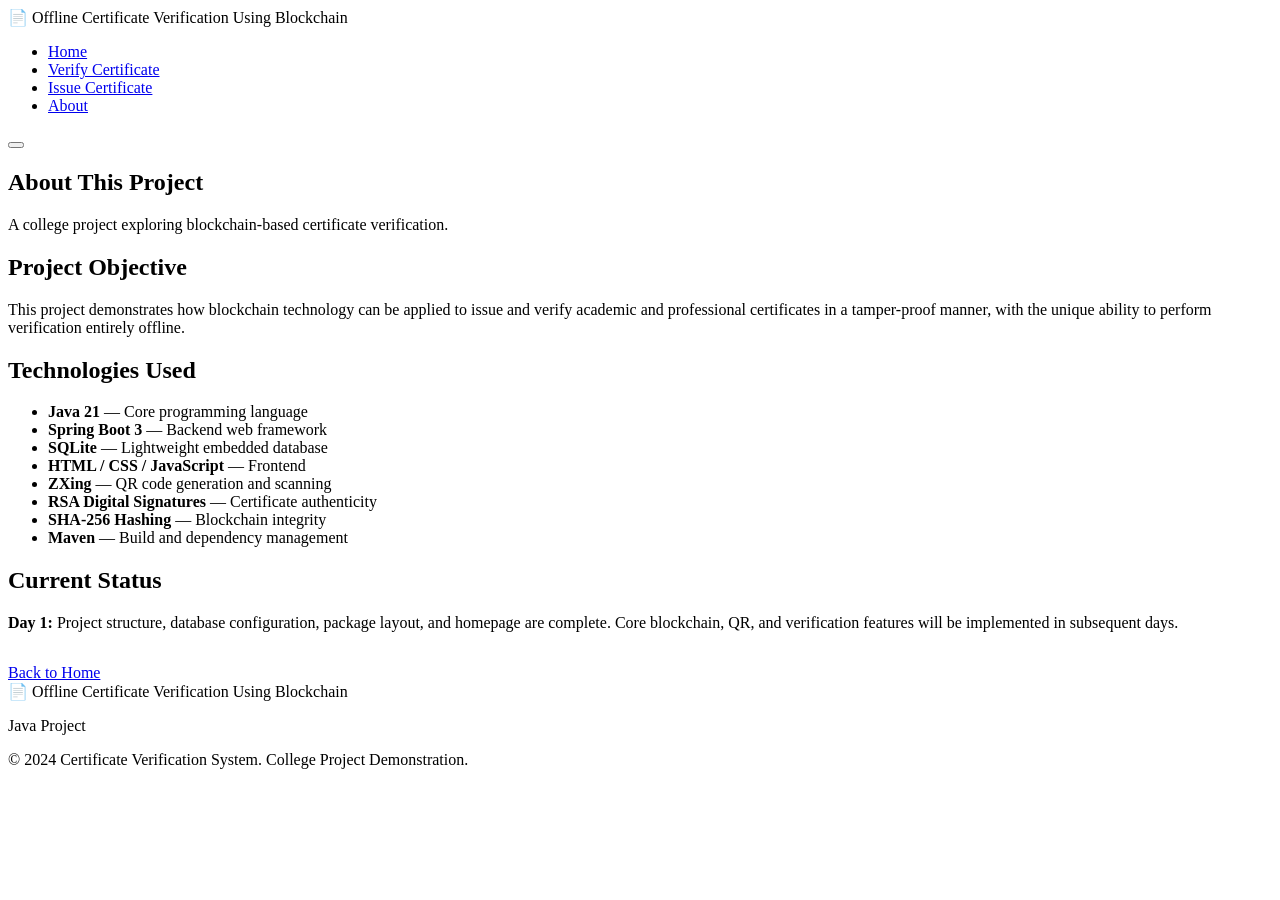
==== src/main/resources/templates/about.html @ 41695427 "Day 1 - Project setup and basic UI" ====
<!DOCTYPE html>
<html lang="en" xmlns:th="http://www.thymeleaf.org">
<head>
    <meta charset="UTF-8">
    <meta name="viewport" content="width=device-width, initial-scale=1.0">
    <meta name="description" content="About the Offline Certificate Verification Using Blockchain project.">
    <title th:text="${pageTitle}">About - Certificate Verification</title>
    <link rel="stylesheet" th:href="@{/css/style.css}">
</head>
<body>

    <!-- ========== HEADER / NAVIGATION ========== -->
    <header class="site-header">
        <div class="container header-inner">
            <div class="brand">
                <span class="brand-icon">&#128196;</span>
                <span class="brand-name">Offline Certificate Verification Using Blockchain</span>
            </div>
            <nav class="nav" id="main-nav" aria-label="Main navigation">
                <ul class="nav-list">
                    <li><a href="/" class="nav-link" id="nav-home">Home</a></li>
                    <li><a href="/verify" class="nav-link" id="nav-verify">Verify Certificate</a></li>
                    <li><a href="/issue" class="nav-link" id="nav-issue">Issue Certificate</a></li>
                    <li><a href="/about" class="nav-link active" id="nav-about">About</a></li>
                </ul>
            </nav>
            <button class="nav-toggle" id="nav-toggle" aria-label="Toggle navigation" aria-expanded="false">
                <span></span><span></span><span></span>
            </button>
        </div>
    </header>

    <main>
        <section class="page-hero">
            <div class="container">
                <h1 class="page-title">About This Project</h1>
                <p class="page-sub">A college project exploring blockchain-based certificate verification.</p>
            </div>
        </section>

        <section class="content-section">
            <div class="container content-narrow">
                <div class="info-card">
                    <h2>Project Objective</h2>
                    <p>
                        This project demonstrates how blockchain technology can be applied to issue and verify
                        academic and professional certificates in a tamper-proof manner, with the unique ability
                        to perform verification entirely offline.
                    </p>
                </div>

                <div class="info-card">
                    <h2>Technologies Used</h2>
                    <ul class="tech-list">
                        <li><strong>Java 21</strong> — Core programming language</li>
                        <li><strong>Spring Boot 3</strong> — Backend web framework</li>
                        <li><strong>SQLite</strong> — Lightweight embedded database</li>
                        <li><strong>HTML / CSS / JavaScript</strong> — Frontend</li>
                        <li><strong>ZXing</strong> — QR code generation and scanning</li>
                        <li><strong>RSA Digital Signatures</strong> — Certificate authenticity</li>
                        <li><strong>SHA-256 Hashing</strong> — Blockchain integrity</li>
                        <li><strong>Maven</strong> — Build and dependency management</li>
                    </ul>
                </div>

                <div class="info-card">
                    <h2>Current Status</h2>
                    <p>
                        <strong>Day 1:</strong> Project structure, database configuration, package layout, and homepage are complete.
                        Core blockchain, QR, and verification features will be implemented in subsequent days.
                    </p>
                </div>

                <div class="cta-actions" style="margin-top: 2rem;">
                    <a href="/" class="btn btn-secondary" id="btn-back-home">Back to Home</a>
                </div>
            </div>
        </section>
    </main>

    <footer class="site-footer">
        <div class="container footer-inner">
            <div class="footer-brand">
                <span class="brand-icon">&#128196;</span>
                <span>Offline Certificate Verification Using Blockchain</span>
            </div>
            <p class="footer-sub">Java Project</p>
            <p class="footer-copy">&copy; 2024 Certificate Verification System. College Project Demonstration.</p>
        </div>
    </footer>

    <script th:src="@{/js/main.js}"></script>
</body>
</html>
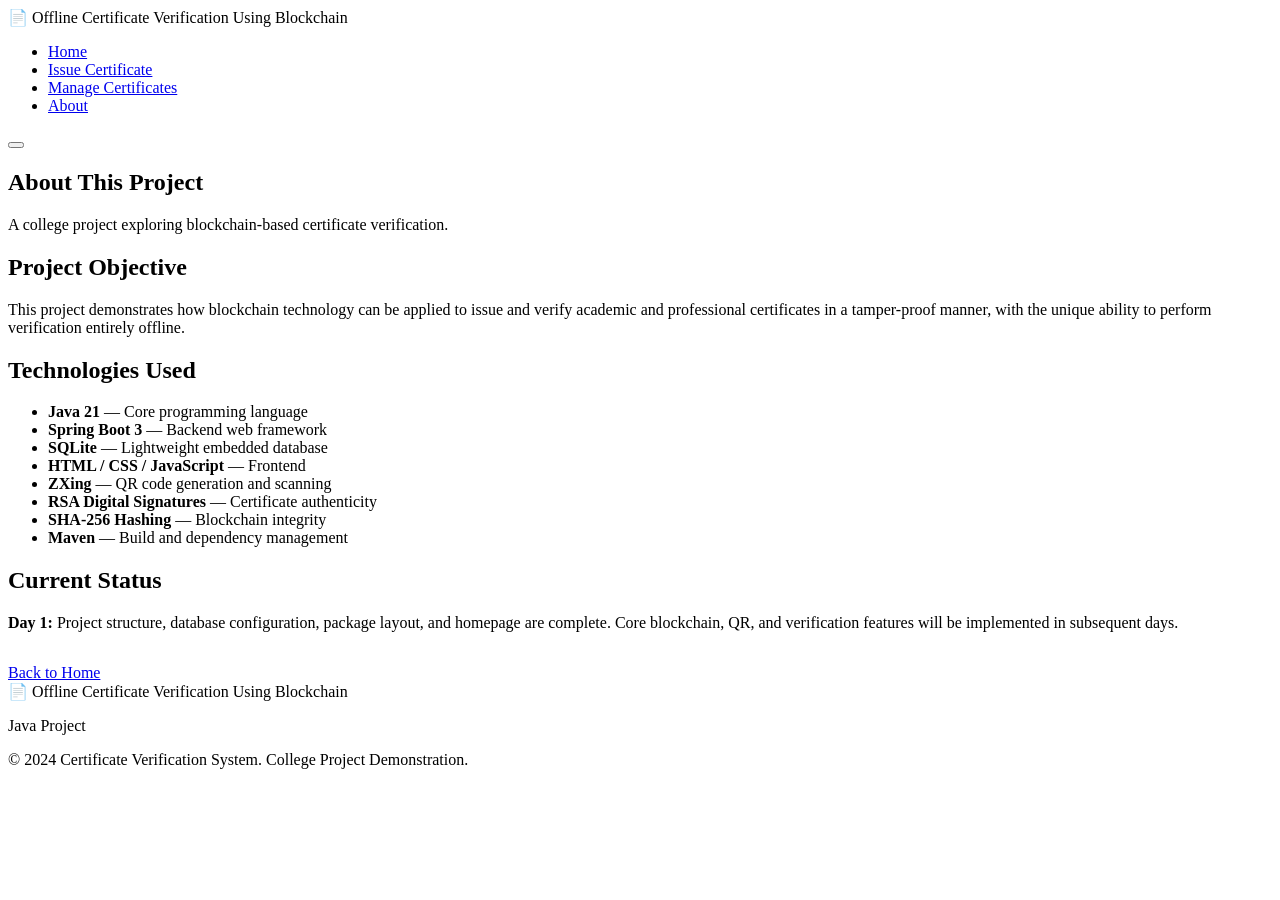
==== commit 12d967db: "Day 2 - Certificate issuing module" ====
--- a/src/main/resources/templates/about.html
+++ b/src/main/resources/templates/about.html
@@ -19,8 +19,8 @@
             <nav class="nav" id="main-nav" aria-label="Main navigation">
                 <ul class="nav-list">
                     <li><a href="/" class="nav-link" id="nav-home">Home</a></li>
-                    <li><a href="/verify" class="nav-link" id="nav-verify">Verify Certificate</a></li>
                     <li><a href="/issue" class="nav-link" id="nav-issue">Issue Certificate</a></li>
+                    <li><a href="/certificates" class="nav-link" id="nav-certificates">Manage Certificates</a></li>
                     <li><a href="/about" class="nav-link active" id="nav-about">About</a></li>
                 </ul>
             </nav>
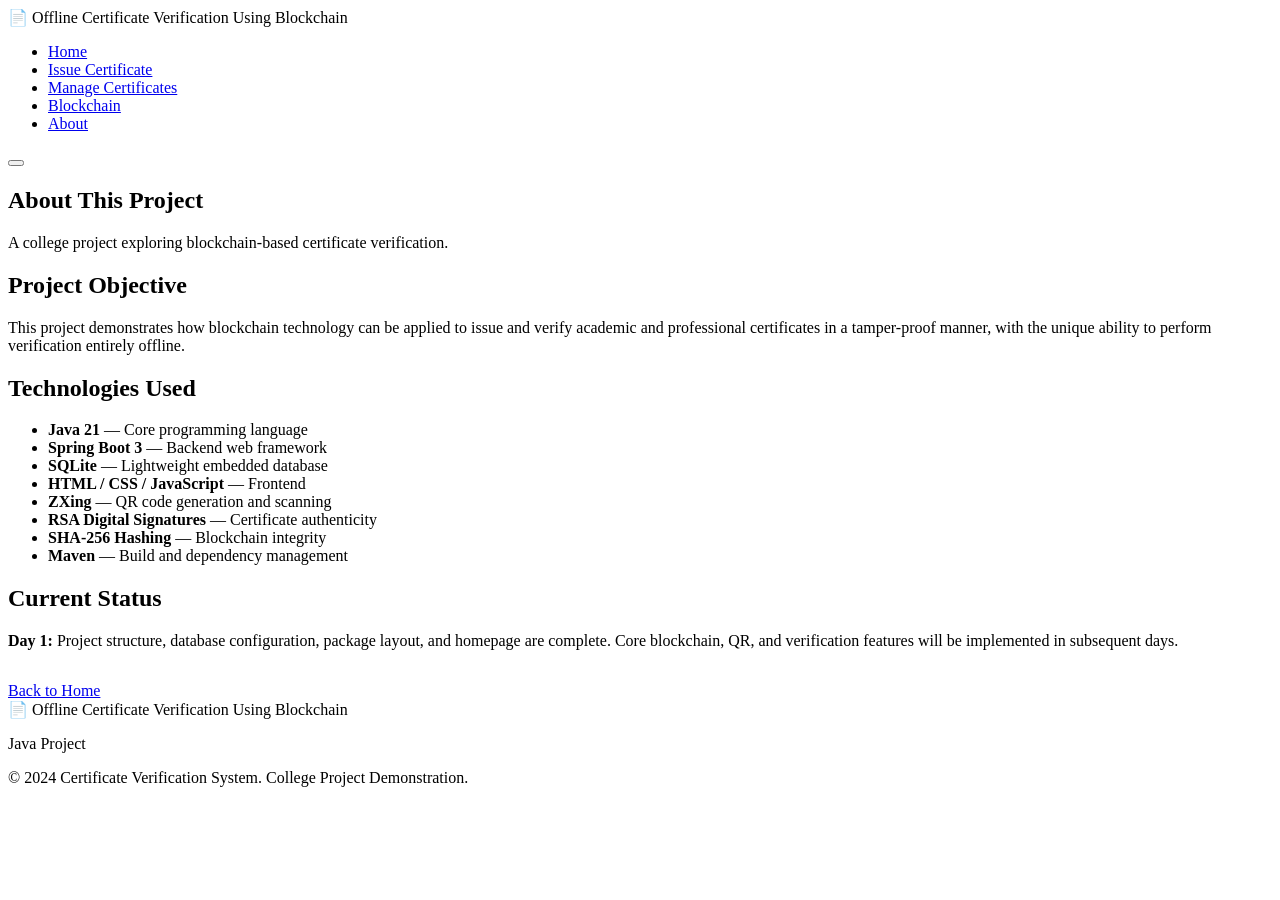
==== commit 702bb438: "Day 3 - Java blockchain implementation" ====
--- a/src/main/resources/templates/about.html
+++ b/src/main/resources/templates/about.html
@@ -21,6 +21,7 @@
                     <li><a href="/" class="nav-link" id="nav-home">Home</a></li>
                     <li><a href="/issue" class="nav-link" id="nav-issue">Issue Certificate</a></li>
                     <li><a href="/certificates" class="nav-link" id="nav-certificates">Manage Certificates</a></li>
+                    <li><a href="/blockchain" class="nav-link" id="nav-blockchain">Blockchain</a></li>
                     <li><a href="/about" class="nav-link active" id="nav-about">About</a></li>
                 </ul>
             </nav>
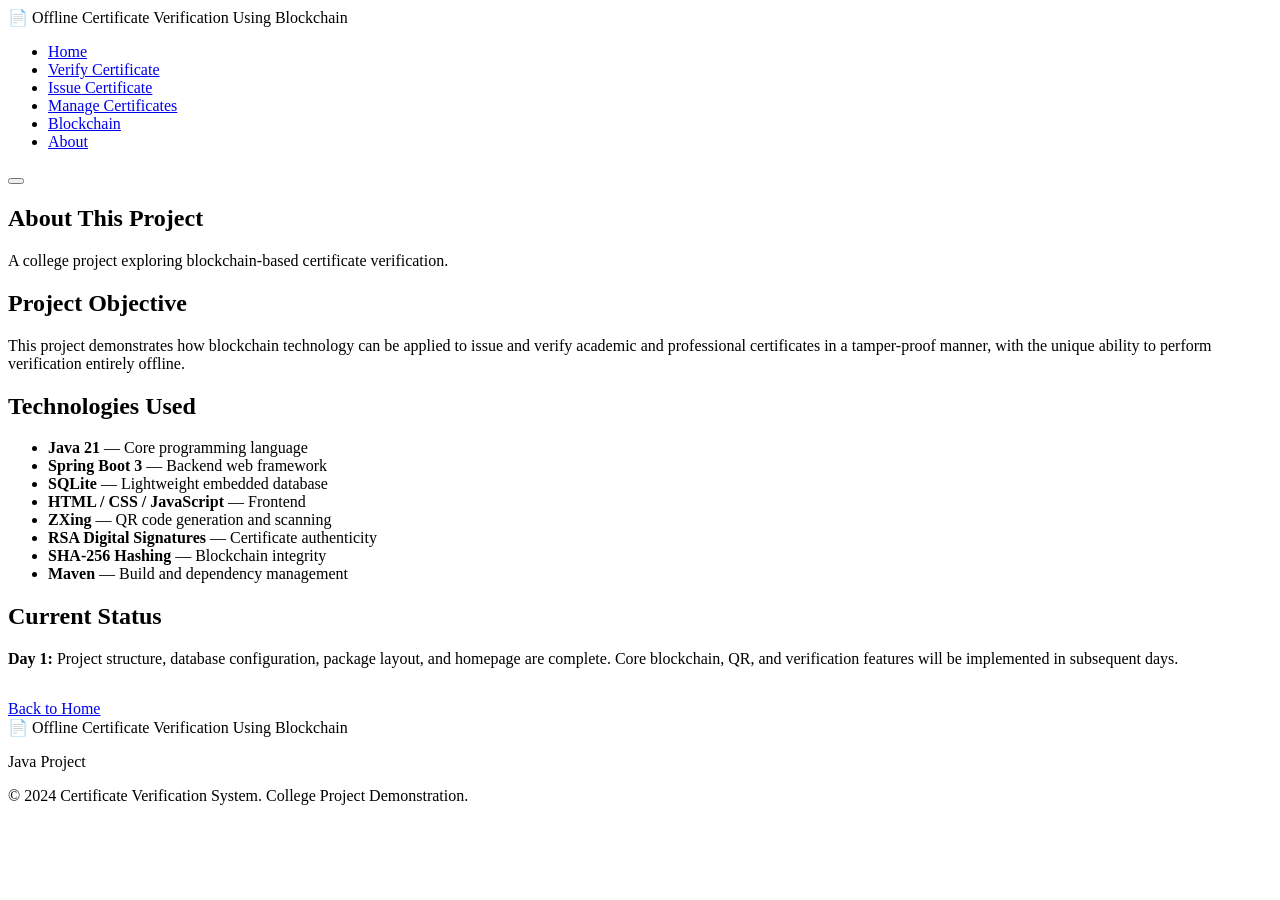
==== commit dd15105f: "Day 4 - Certificate verification and fraud detection" ====
--- a/src/main/resources/templates/about.html
+++ b/src/main/resources/templates/about.html
@@ -19,6 +19,7 @@
             <nav class="nav" id="main-nav" aria-label="Main navigation">
                 <ul class="nav-list">
                     <li><a href="/" class="nav-link" id="nav-home">Home</a></li>
+                    <li><a href="/verify" class="nav-link" id="nav-verify">Verify Certificate</a></li>
                     <li><a href="/issue" class="nav-link" id="nav-issue">Issue Certificate</a></li>
                     <li><a href="/certificates" class="nav-link" id="nav-certificates">Manage Certificates</a></li>
                     <li><a href="/blockchain" class="nav-link" id="nav-blockchain">Blockchain</a></li>
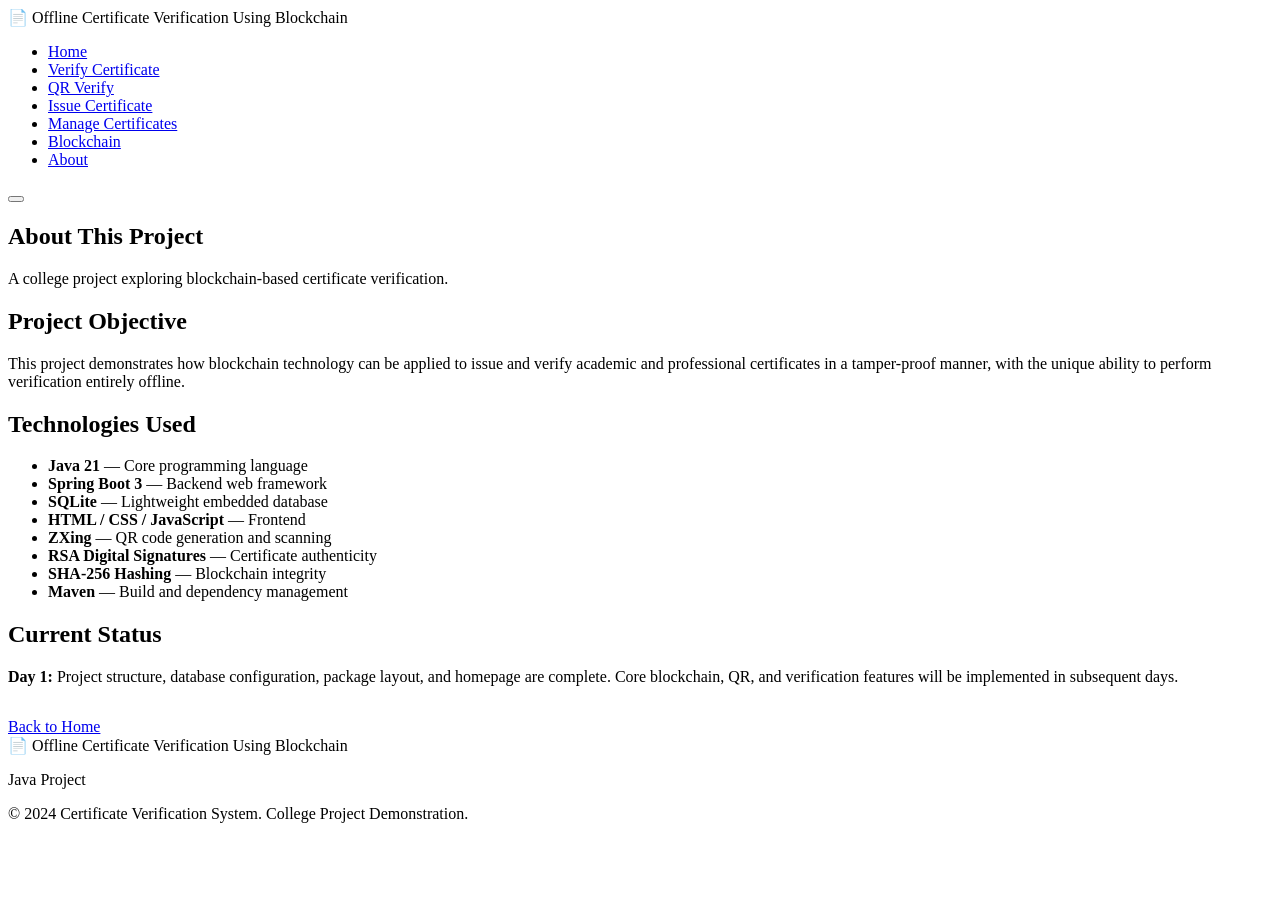
==== commit ff919e13: "Day 5 - QR code certificate verification" ====
--- a/src/main/resources/templates/about.html
+++ b/src/main/resources/templates/about.html
@@ -20,6 +20,7 @@
                 <ul class="nav-list">
                     <li><a href="/" class="nav-link" id="nav-home">Home</a></li>
                     <li><a href="/verify" class="nav-link" id="nav-verify">Verify Certificate</a></li>
+                    <li><a href="/verify-qr" class="nav-link" id="nav-verify-qr">QR Verify</a></li>
                     <li><a href="/issue" class="nav-link" id="nav-issue">Issue Certificate</a></li>
                     <li><a href="/certificates" class="nav-link" id="nav-certificates">Manage Certificates</a></li>
                     <li><a href="/blockchain" class="nav-link" id="nav-blockchain">Blockchain</a></li>
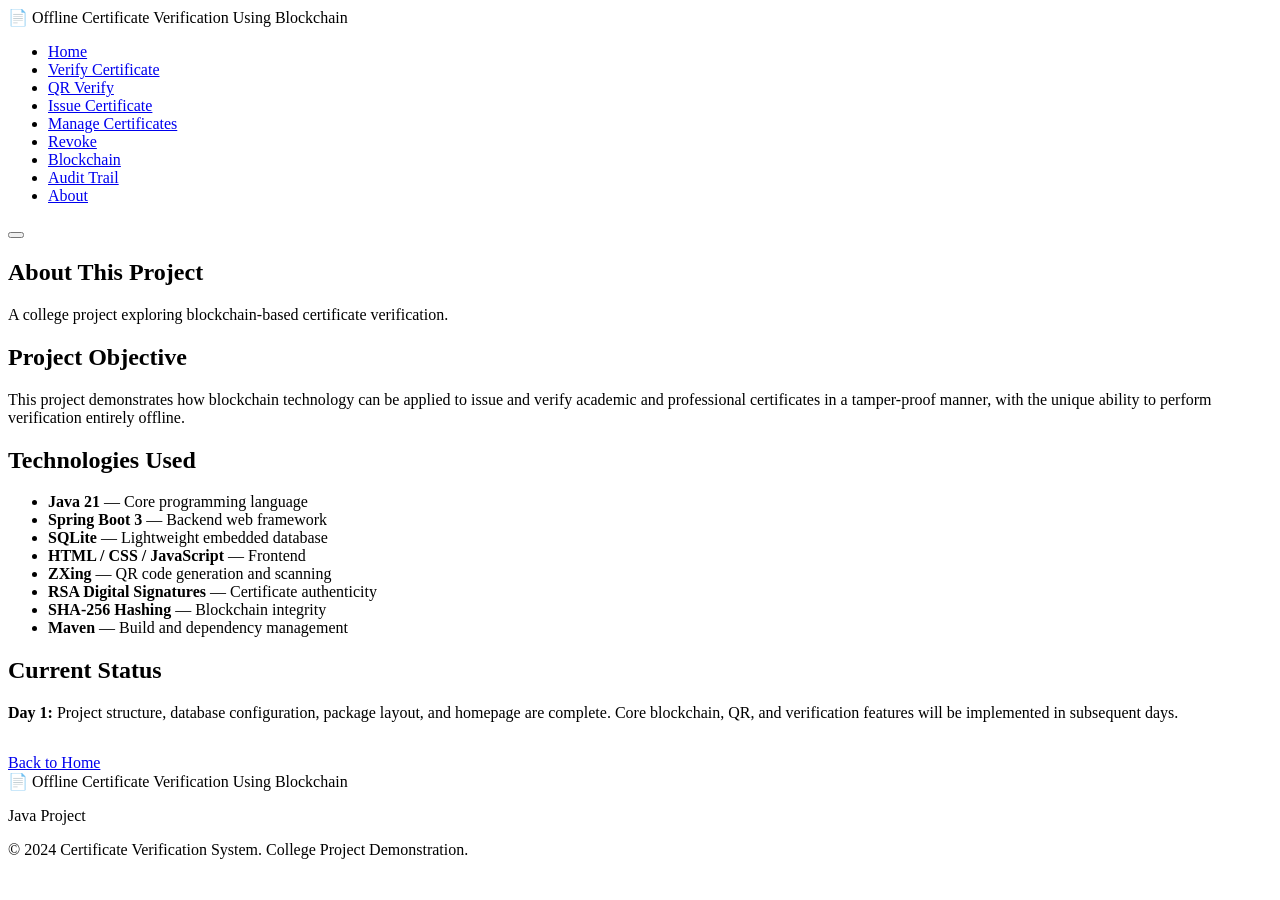
==== commit 4ebe027e: "Day 7 - Revocation and audit trail" ====
--- a/src/main/resources/templates/about.html
+++ b/src/main/resources/templates/about.html
@@ -23,7 +23,9 @@
                     <li><a href="/verify-qr" class="nav-link" id="nav-verify-qr">QR Verify</a></li>
                     <li><a href="/issue" class="nav-link" id="nav-issue">Issue Certificate</a></li>
                     <li><a href="/certificates" class="nav-link" id="nav-certificates">Manage Certificates</a></li>
+                    <li><a href="/revoke" class="nav-link" id="nav-revoke">Revoke</a></li>
                     <li><a href="/blockchain" class="nav-link" id="nav-blockchain">Blockchain</a></li>
+                    <li><a href="/audit" class="nav-link" id="nav-audit">Audit Trail</a></li>
                     <li><a href="/about" class="nav-link active" id="nav-about">About</a></li>
                 </ul>
             </nav>
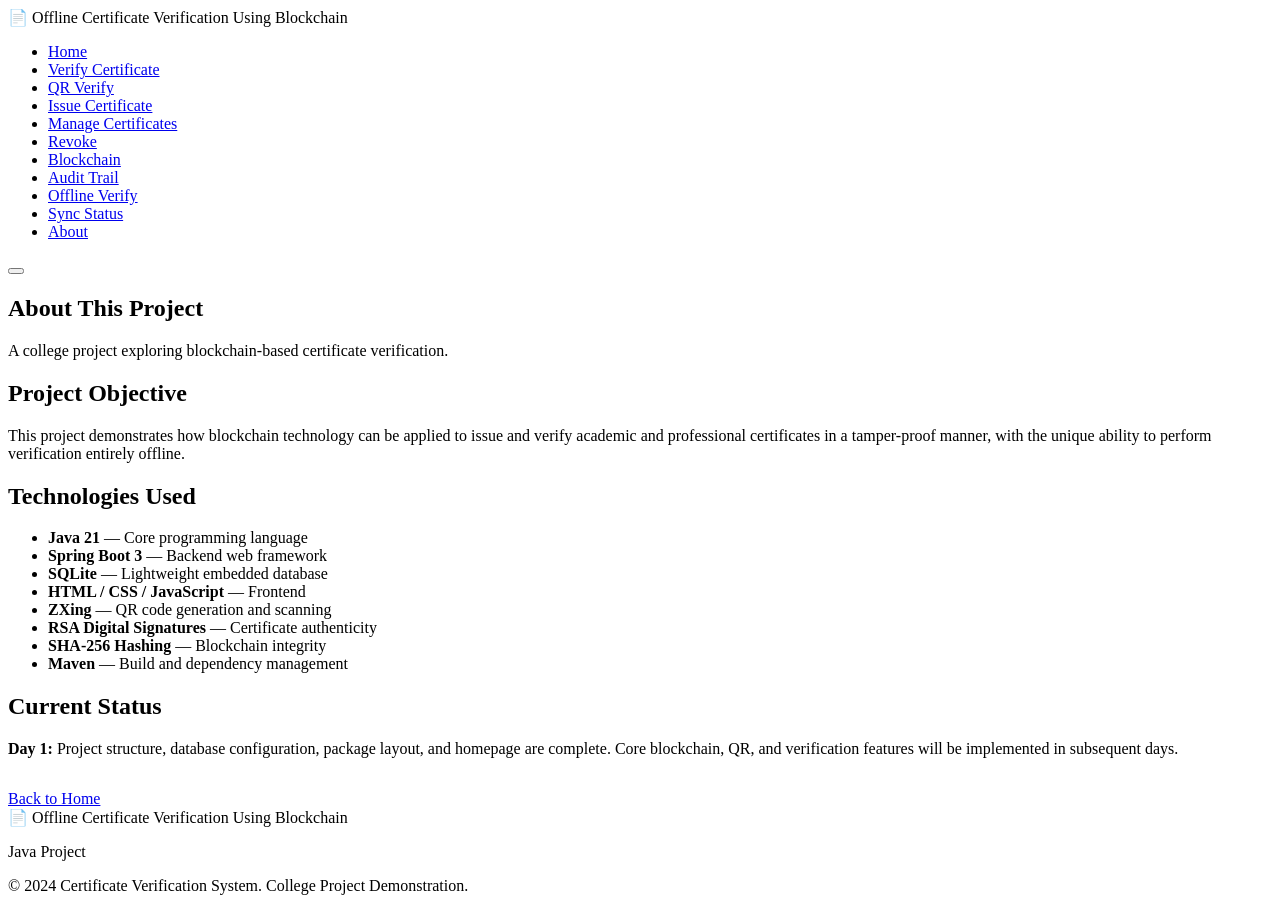
==== commit 85bb3c11: "Day 8 - Offline verification and blockchain synchronization" ====
--- a/src/main/resources/templates/about.html
+++ b/src/main/resources/templates/about.html
@@ -26,6 +26,8 @@
                     <li><a href="/revoke" class="nav-link" id="nav-revoke">Revoke</a></li>
                     <li><a href="/blockchain" class="nav-link" id="nav-blockchain">Blockchain</a></li>
                     <li><a href="/audit" class="nav-link" id="nav-audit">Audit Trail</a></li>
+                    <li><a href="/offline-verify" class="nav-link" id="nav-offline-verify">Offline Verify</a></li>
+                    <li><a href="/sync-status" class="nav-link" id="nav-sync-status">Sync Status</a></li>
                     <li><a href="/about" class="nav-link active" id="nav-about">About</a></li>
                 </ul>
             </nav>
